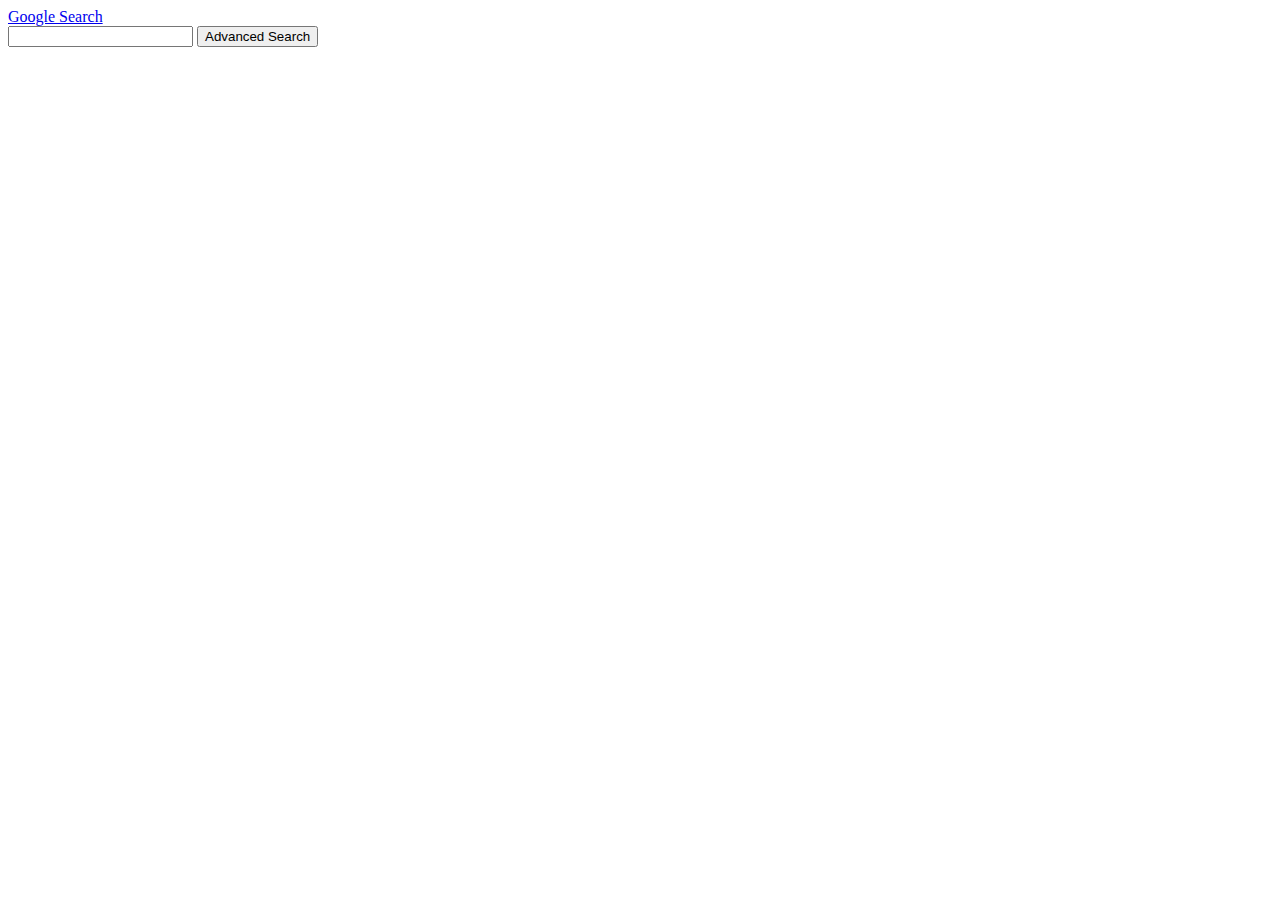
==== adv_search.html @ bd57d1b3 "Initial Commit" ====
<!DOCTYPE html>
<html lang="en">
<head>
    <meta charset="UTF-8">
    <meta name="viewport" content="width=device-width, initial-scale=1.0">
    <title>Advanced Search</title>
</head>
<body>
    <a href="index.html">Google Search</a>
    <div>
        <form action="https://www.google.com/search">
            <input type="text" name="q">
            <input type="submit" value="Advanced Search">
        </form>
    </div>
</body>
</html>
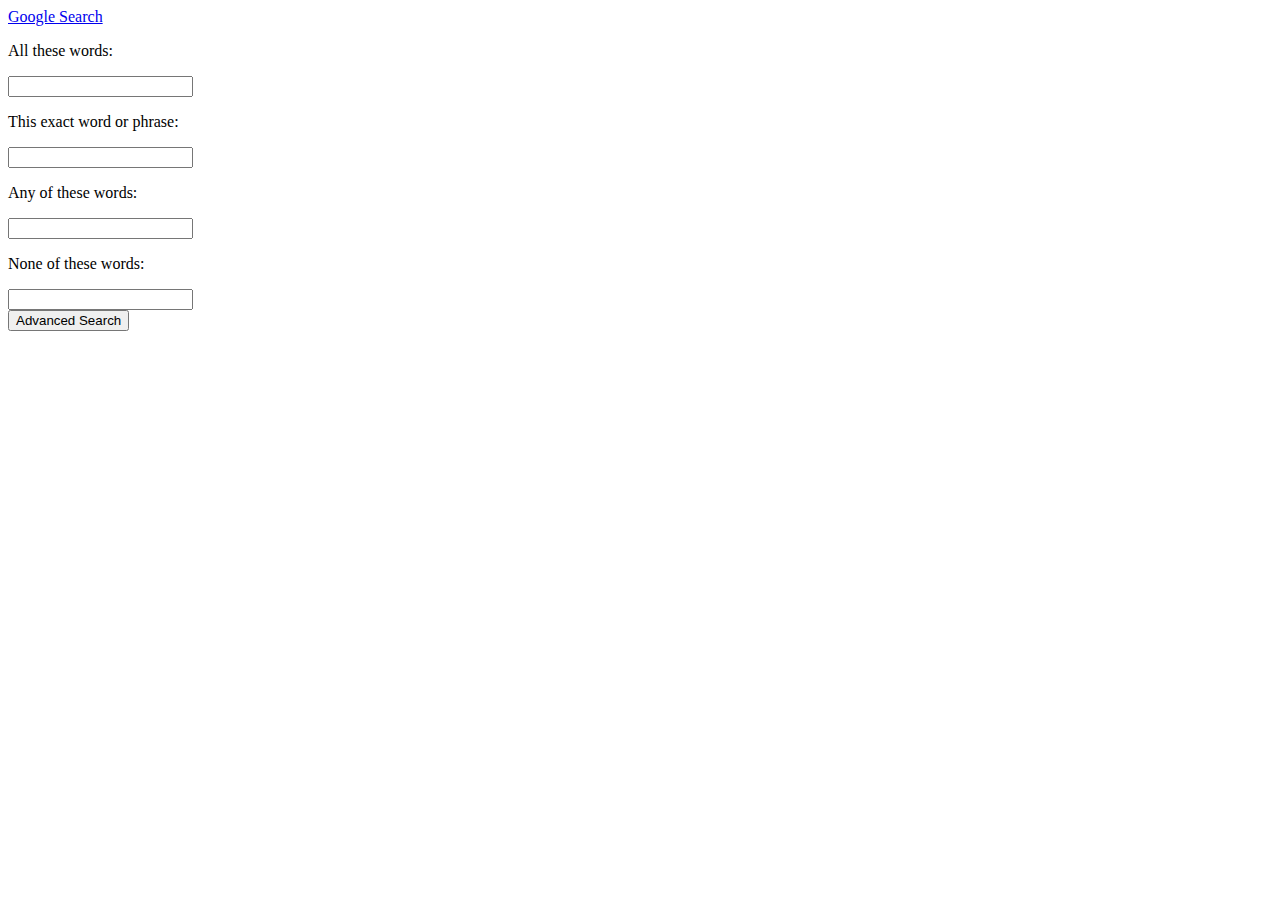
==== commit 08cb6079: "Second Commit" ====
--- a/adv_search.html
+++ b/adv_search.html
@@ -9,7 +9,22 @@
     <a href="index.html">Google Search</a>
     <div>
         <form action="https://www.google.com/search">
-            <input type="text" name="q">
+            <div>
+                <p>All these words:</p>
+                <input type="text" name="as_q">
+            </div>
+            <div>
+                <p>This exact word or phrase:</p>
+                <input type="text" name="as_epq">
+            </div>
+            <div>
+                <p>Any of these words:</p>
+                <input type="text" name="as_oq">
+            </div>
+            <div>
+                <p>None of these words:</p>
+                <input type="text" name="as_eq">
+            </div>
             <input type="submit" value="Advanced Search">
         </form>
     </div>
